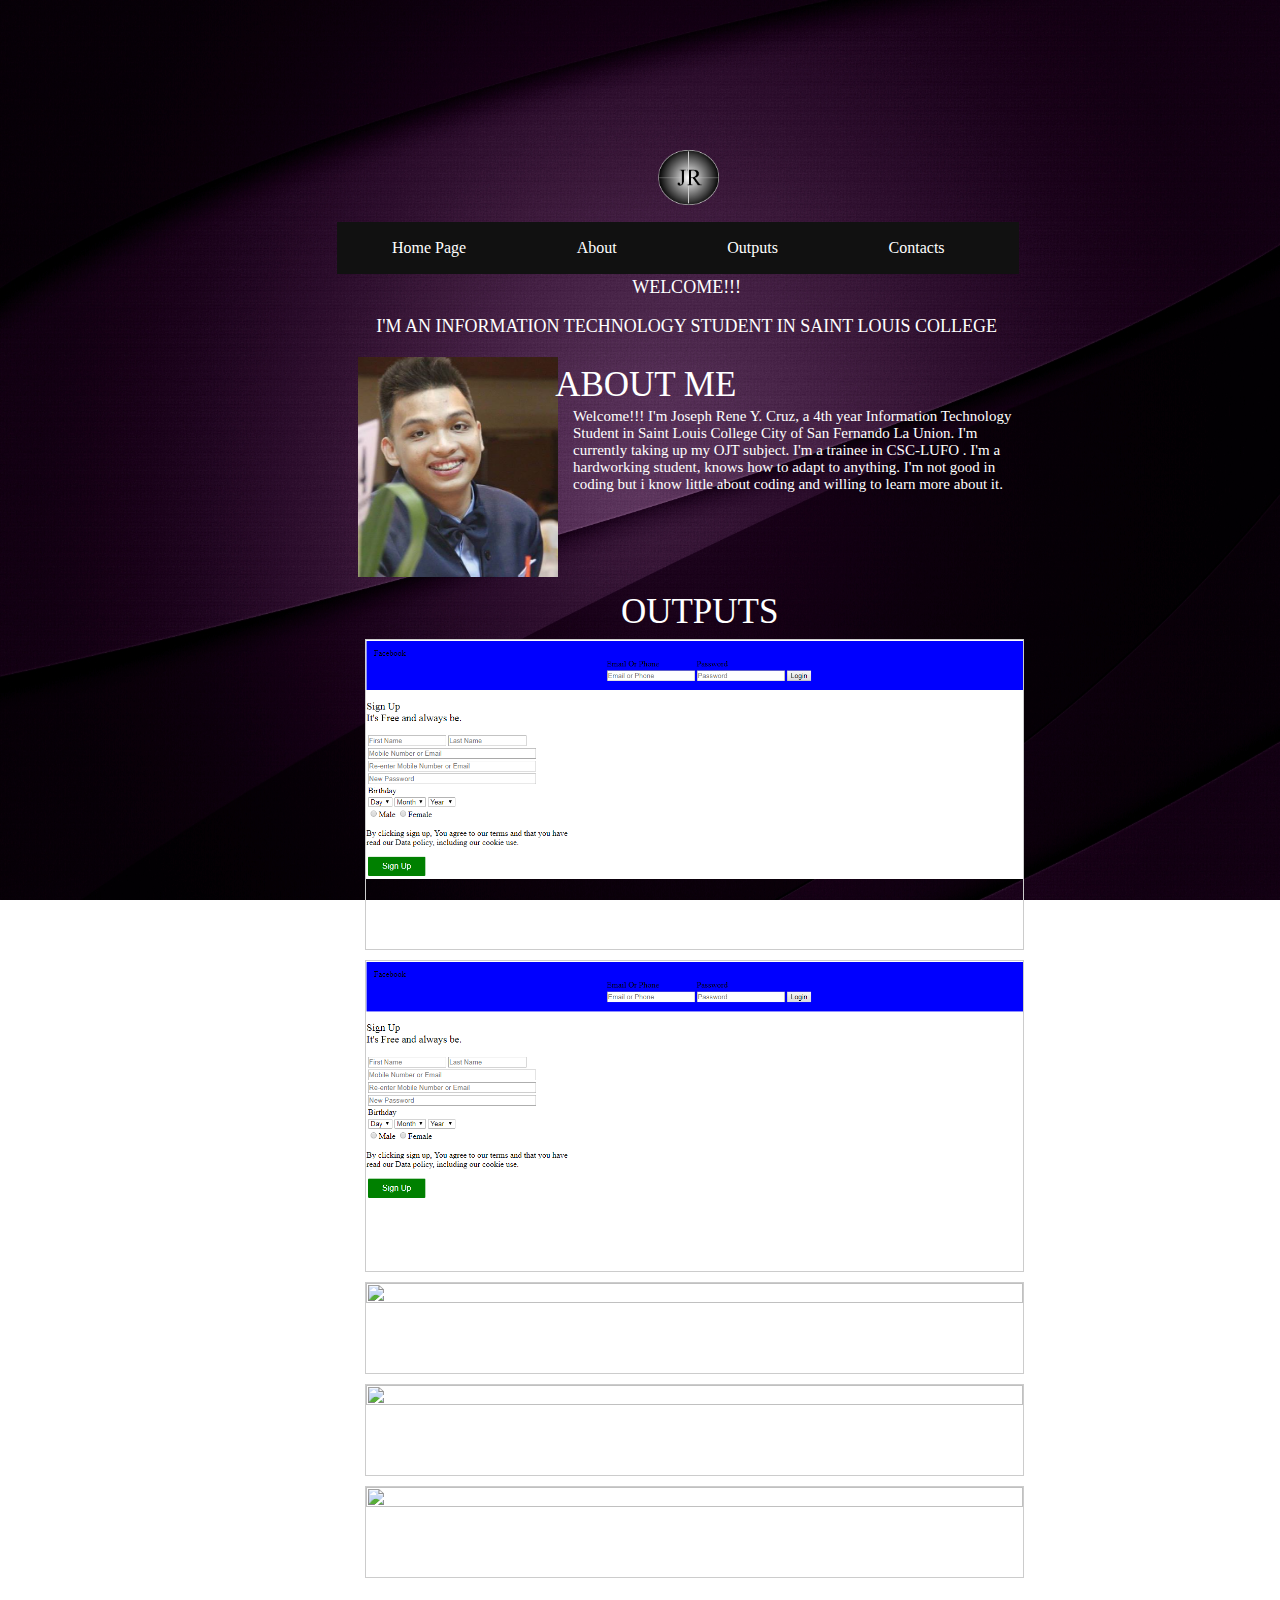
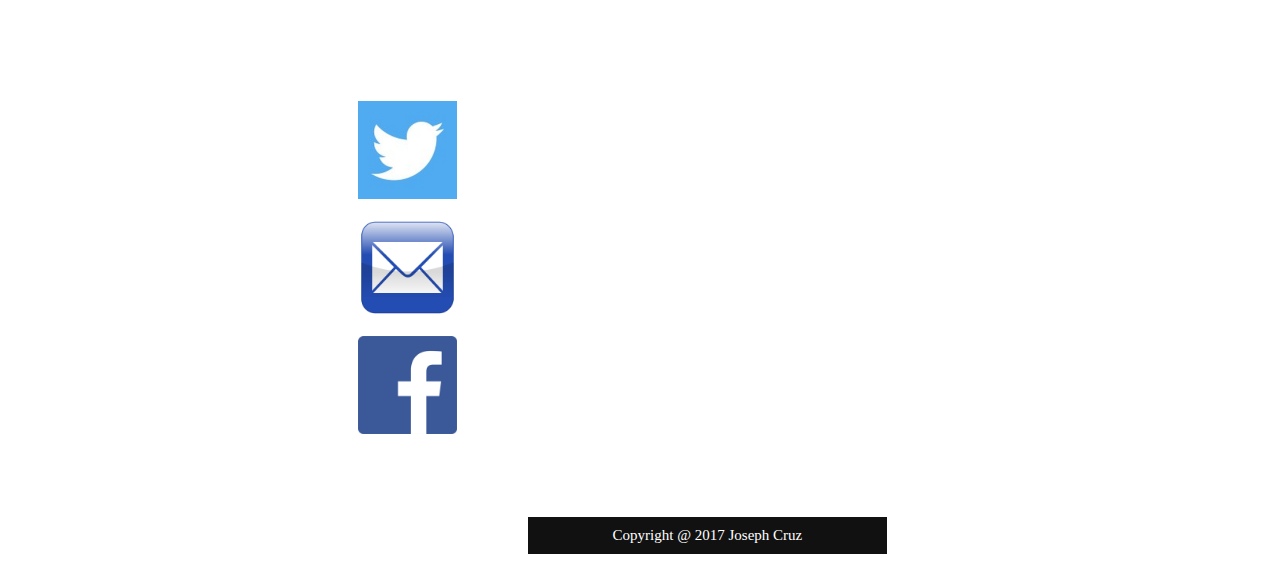
==== index.html @ 5a8415fc "Update index.html" ====
<!DOCTYPE html>
<html>
<head>

<link rel="stylesheet" href="style.css">
<link rel="icon" href="logo.fw.png" sizes="32x32">
<meta name="viewport" content="width=device-width, initial-scale=1.0">	
</head>
<title>PortfolioCruz</title>
<body>
		
		<div id="header">
		<img src="logo.fw.png" style=" width:10%; height:10%;">
			
		</div>


<ul>

				<li><a href="#home">Home Page</a></li>
				<li><a href="#about">About</a></li>
                <li><a href="#outputs">Outputs</a></li>
                <li><a href="#contacts">Contacts</a></li>
	
</ul>

<div id="content">

	<div id="home_wrapper">
	<div id="home_content">
	<div id="home">
	<p class="welcome">WELCOME!!!</p>
	<p class="IT">I'M AN INFORMATION TECHNOLOGY STUDENT IN SAINT LOUIS COLLEGE </p>
	<p class="me"><img src="me.png" style="height:220px; width: 200px"></p>
	
	</div>
	</div>


	<div id="about_wrapper">
	<div id="about_content">
	<div id="about">

	<p class="myself">ABOUT ME</p>
	<p class="aboutme">Welcome!!! I'm Joseph Rene Y. Cruz, a 4th year Information Technology Student in Saint Louis College City 
		of San Fernando La Union. I'm currently taking up my OJT subject. I'm a trainee in CSC-LUFO . 
		I'm a hardworking student, knows how to adapt to anything. I'm not good in coding but i know little about coding 
		and willing to learn more about it.</p>
	
	</div>
	</div>

	<div id="output_wrapper">
	<div id="output_content">

	<div id="outputs">
	<p class="outputs"> OUTPUTS </p>
	</div>

	<div id="gallery">

<div class="gallery">
  <a target="_self" href="2.png">
    <img src="2.png">
  </a>
  <div class="desc">SLC WEBSITE PROJECT</div>
</div>
<div class="gallery">
  <a target="_self" href="2.png">
    <img src="2.png">
  </a>
  <div class="desc">FACEBOOK PROJECT</div>
</div>
<div class="gallery">
  <a target="_self" href="3.png">
    <img src="3.png">
  </a>
  <div class="desc">BAGUIO PROJECT</div>
</div>
<div class="gallery">
  <a target="_self" href="4.png">
    <img src="4.png">
  </a>
  <div class="desc">BUENAVISTA PROJECT</div>
</div>
<div class="gallery">
  <a target="_self" href="5.png">
    <img src="5.png">
  </a>
  <div class="desc">INSIDE ART PROJECT</div>
</div>
</div>
	</div>
	</div>


	<div id="contacts">
	
	<div id="contacts_wrapper">
	<div id="contacts_content">
	<p class="con"> CONTACTS </p>
	<p class="contactme"> If you have any questions about me just contact me through these:
	<a href="https://twitter.com/sephenereee">
	<p ><img src="twitter.jpg"  class="twitter"></p>
	</a>

	<p >
	<a href="https://mg.mail.yahoo.com/neo/launch?.rand=9mqmqu5u2ik85">
	<img src="email.png" class="email"></p>
	</a>
	
	<p >
	<a href="https://www.facebook.com/josephcruz0917">
	<img src="fb-art.png" class="fb">
	</a>
	</p>
	<p> or contact me through my phone:</p>
	<p>09463593139/
	09054457530</p>
	
	</div>
	</div>	

</div>
</div>



	<p class="footer">Copyright @ 2017 Joseph Cruz</p>


</body>
</html>
---- style.css ----
body{
	background:url('BG2.jpg');
	 background-size: 100% 110%;
	 background-attachment:fixed;
}
ul {
	margin-top: 1%;
    	list-style: none;
	padding: 0;
	overflow: hidden;
	background-color: #111;
	width: 54%;
	margin-left: 26%;
}

li{
float:left;
}

li a{
display: block;
color: white;
text-align: center;
padding: 17px 55.3px;
text-decoration: none;
font-family:verdana;
}

li a:hover:not(.active){

background-color: #333;
}

/* first menu */
@media only screen and (min-width: 200%) and (max-width: 500%){

ul {
    list-style: none;
	margin: 0;
	padding: 0;
	background-color: #111;
	width: auto;
	font-size: 8px;

}

li a{
display: block;
color: white;
padding: 5px 5pxx;
text-decoration: none;

}

li a:hover:not(.active){
color: white;
background-color: #333;
}



}
/* end first menu */

/* picture */
div.gallery {
    margin: 5px;
    border: 1px solid #ccc;
    float: left;
    width: 50%;
	margin-left: -10%;
	color: white;
	margin-top: -50%;
}

div.gallery:hover {
    border: 1px solid #777;
}

div.gallery img {
    width: 100%;
    height: 50%;
}

div.desc {
    padding: 25px;
    text-align: center;
}


/* end picture */

/* picture  2*/
@media only screen and (min-width: 250px){
div.gallery {
    margin: 5px;
    border: 1px solid #ccc;
    float: left;
    width: 100%;
	margin-left: 26%;
	color: white;
}

div.gallery:hover {
    border: 1px solid #777;
}

div.gallery img {
    width: 100%;
    height: 100%;
}

div.desc {
    padding: 25px;
    text-align: center;
    font-size: 13px;
}

}

/* end picture2 */

/* content */

#content{
	
	width: 52%;
	margin-left: 350px;
	font-size: 15px;
	font-family: verdana;
	margin-top: -1.2%;
	height: auto;
	color: white;
	border-color: #111;
	
}
.me{
	margin-left: 0%;
	margin-top: 3%;
	color: white;
}
.intro{
	margin-left: 215px;
	font-size: 20px;
	font-color: white;

}

.aboutme{
	margin-left: 215px;
	margin-top: -32px;
	font-color: white;
}

.myself{
	margin-left: 30%;
	margin-top: -35%;
	font-size: 35px;
}

.outputs{
	font-size: 35px;
	font-color: white;
	margin-left: 40%;
	margin-top: 15%;
}

#gallery{
	margin-left: -25%;
	 width: 100%;
    height: 100%;
    margin-top: -5%;
}

.con{
	font-size: 35px;
	margin-left: 70px;
	margin-top: -5%;
}

/* end content */


/* content  2*/
@media only screen and (min-width: 250px) and (max-width: 500px){
#content{
	
	width: auto%;
	margin-left: 30%;
	font-family: verdana;
	margin-top: -1.2%;
	height: auto;
	color: white;
	border-color: #111;
	
}

.welcome {
	font-size: 20px;
}

.IT{
	font-size: 20px;
}
	
.outputs{
	font-size: 20px;
	font-color: white;
	margin-left: 20%;
	margin-top: 0%;
}
.me{
	margin-left: 5%;
	margin-top: 3%;
	color: white;
	width: 5%;
	height: 5%;
}


.aboutme{
	margin-left: 5px;
	margin-top: 10px;
	font-color: white;
	text-align: left;
}

.myself{
	margin-left: 5%;
	margin-top: 0%;
	font-size: 20px;
}

}
/* end content  2*/


/* header */
#header{
	margin: 150px 0 0 650px ;

}
/* end header*/


/* header 2  */
@media only screen and (min-width: 150px) and(max-width: 500px){
#header{
	margin-left: -90px;
	height: 150%;
	width: 150%;

}
}
/* end header 2*/


/* CONTACTS */

.contactme{ 
	margin-left: 5%;
	font-size: 20px;

}

.email{
	height: 15%;
	width: 15%;
}

.fb{
	height: 15%;
	width: 15%;
}

.twitter{
	height: 15%;
	width: 15%;
}

/* END CONTACTS */

/* CONTACTS 2*/
@media only screen and (min-width: 150px) and(max-width: 500px){
.contactme{ 
	margin-left: 5%;
	font-size: 15px;

}

.con{
	font-size: 15px;
	margin-left: -5%;
}
.email{
	height: 15%;
	width: 15%;
}
}

/* END CONTACTS 2*/


/* homepage */

.welcome{
	text-align: center;
	font-size: 18px;
}

.IT{
	text-align: center;
	font-size: 18px;
}
/* end homepage */

/* footer */

.footer{
	margin-top: 0px;
    list-style: none;
	padding: 10px;
	overflow: hidden;
	background-color: #111;
	width: 51.5%;
	margin-left: 25.89%;
	color: white;
	text-align: center;
}
/* end footer */
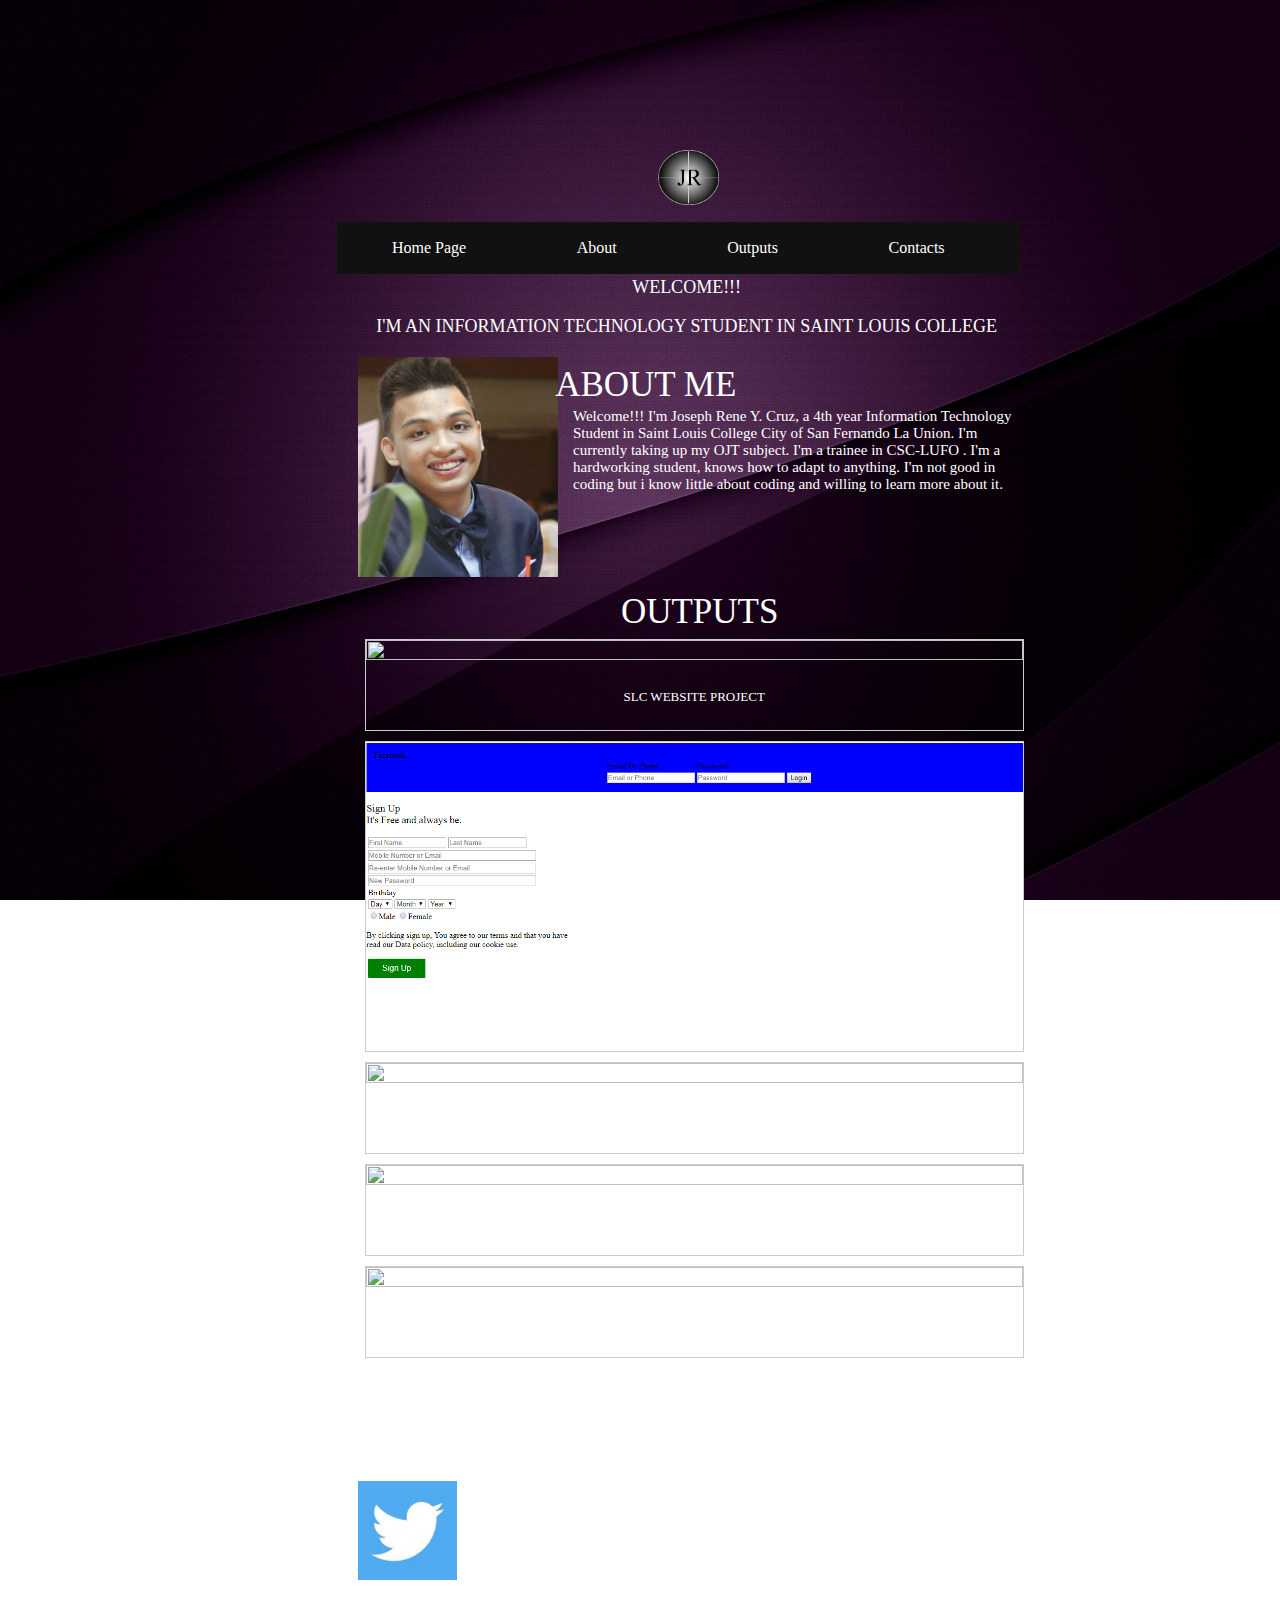
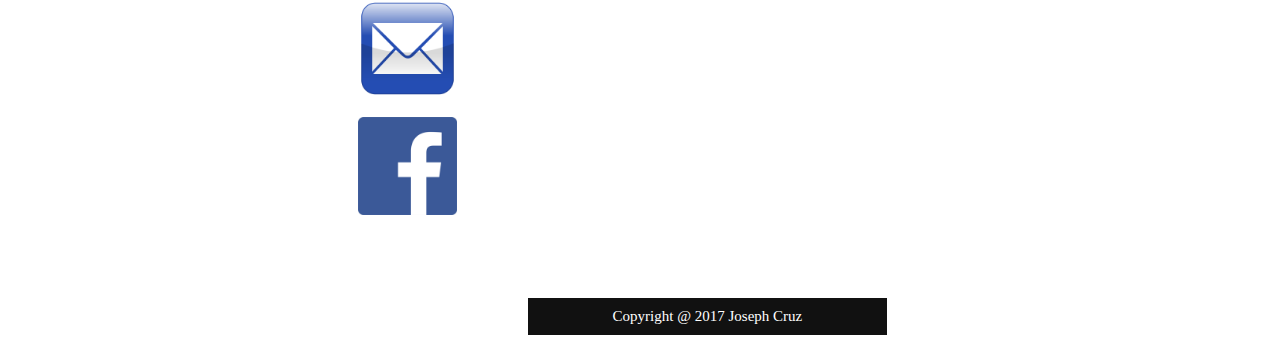
==== commit 6f22f08f: "Update index.html" ====
--- a/index.html
+++ b/index.html
@@ -60,8 +60,8 @@
 	<div id="gallery">
 
 <div class="gallery">
-  <a target="_self" href="2.png">
-    <img src="2.png">
+  <a target="_self" href="1.png">
+    <img src="1.png">
   </a>
   <div class="desc">SLC WEBSITE PROJECT</div>
 </div>
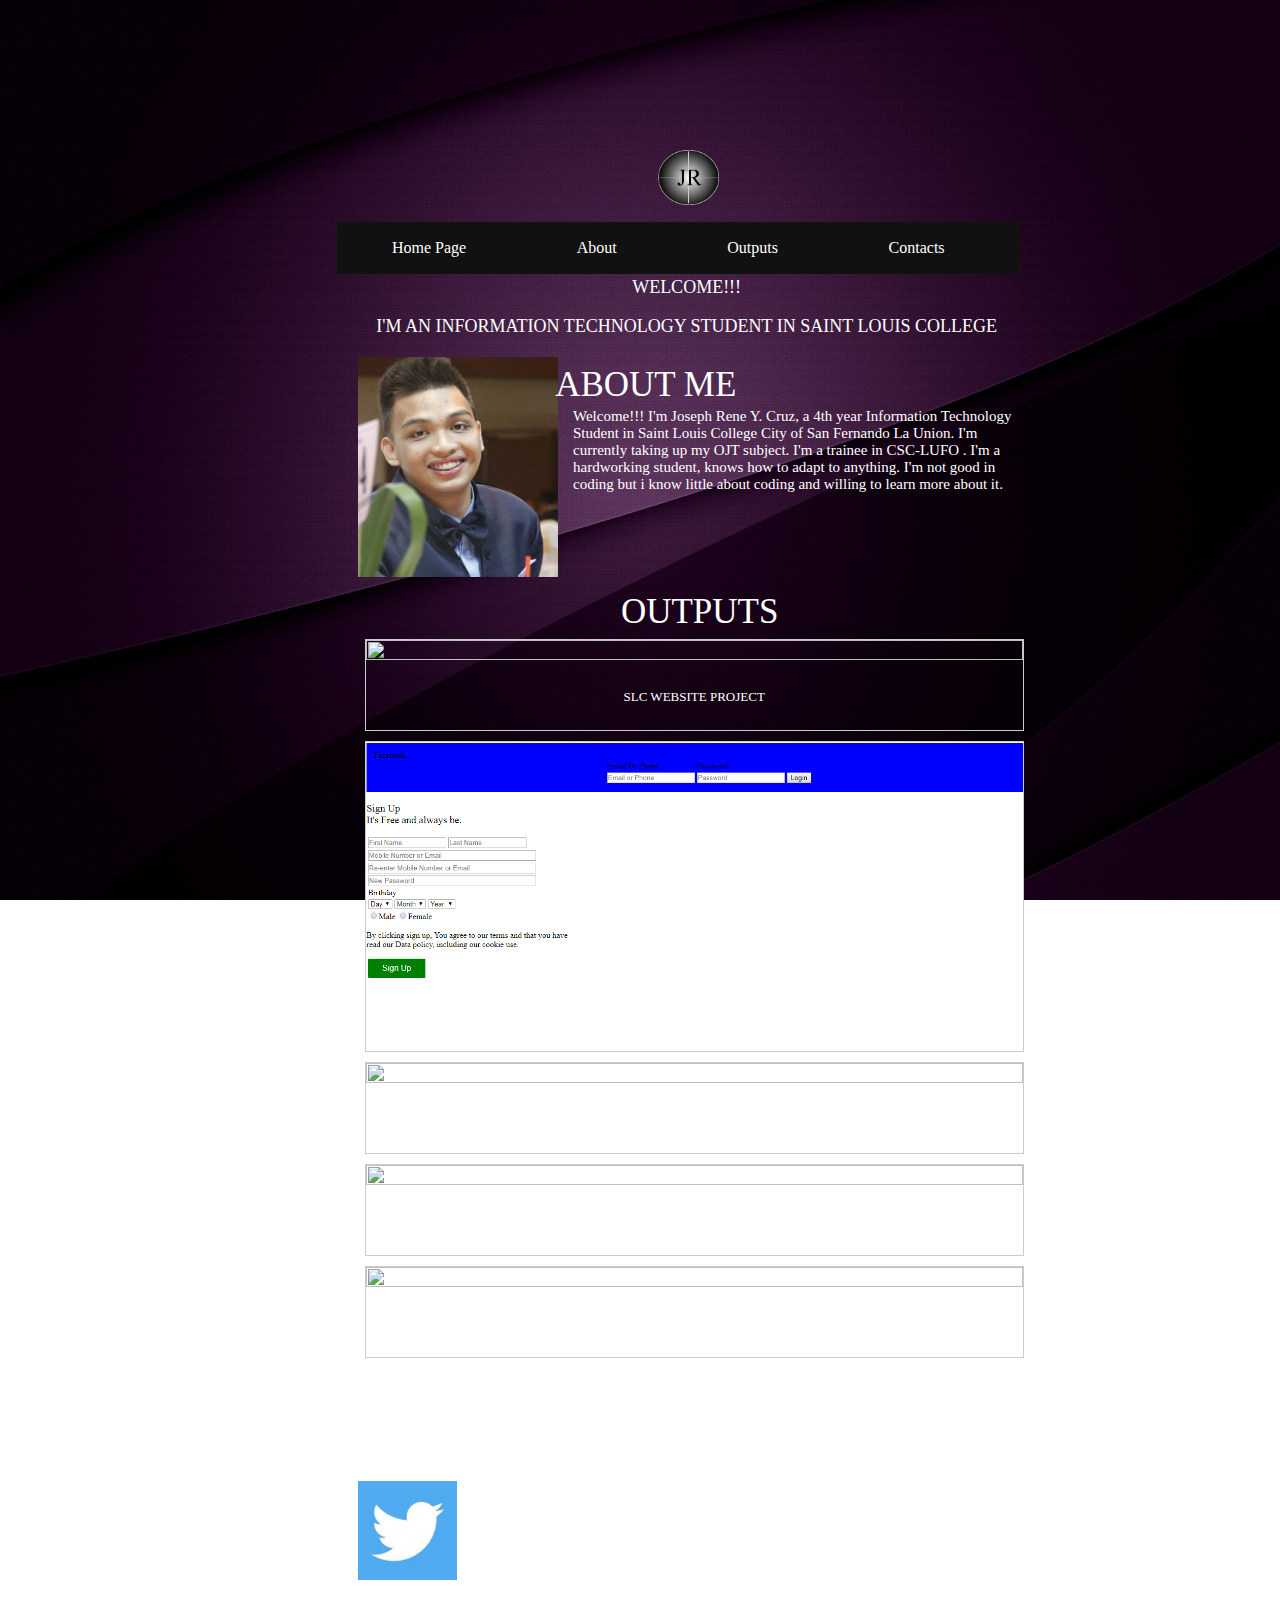
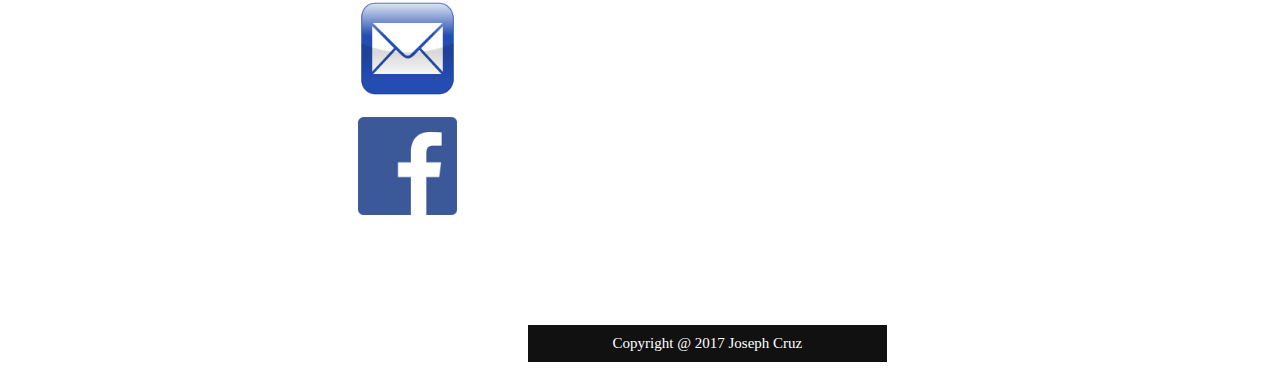
==== commit faa83087: "Update index.html" ====
--- a/index.html
+++ b/index.html
@@ -94,10 +94,12 @@
 	</div>
 
 
-	<div id="contacts">
+	
 	
 	<div id="contacts_wrapper">
 	<div id="contacts_content">
+	<div id="contacts">
+		
 	<p class="con"> CONTACTS </p>
 	<p class="contactme"> If you have any questions about me just contact me through these:
 	<a href="https://twitter.com/sephenereee">
@@ -114,8 +116,8 @@
 	<img src="fb-art.png" class="fb">
 	</a>
 	</p>
-	<p> or contact me through my phone:</p>
-	<p>09463593139/
+	<p class="contactmyphone"> or contact me through my phone:</p>
+	<p class="number">09463593139/
 	09054457530</p>
 	
 	</div>
--- a/style.css
+++ b/style.css
@@ -174,7 +174,7 @@
 
 .con{
 	font-size: 35px;
-	margin-left: 70px;
+	margin-left: 250px;
 	margin-top: -5%;
 }
 
@@ -230,7 +230,14 @@
 	margin-top: 0%;
 	font-size: 20px;
 }
-
+.con{
+	font-size: 20px;
+	margin-left: 7%;
+}
+
+.contactme{
+	font-size: 15px;
+}
 }
 /* end content  2*/
 
@@ -260,9 +267,13 @@
 .contactme{ 
 	margin-left: 5%;
 	font-size: 20px;
-
-}
-
+}
+.contactmyphone{
+	font-size: 20px;
+}
+.number{
+	font-size: 20px
+}
 .email{
 	height: 15%;
 	width: 15%;
@@ -284,7 +295,7 @@
 @media only screen and (min-width: 150px) and(max-width: 500px){
 .contactme{ 
 	margin-left: 5%;
-	font-size: 15px;
+	font-size: 13px;
 
 }
 
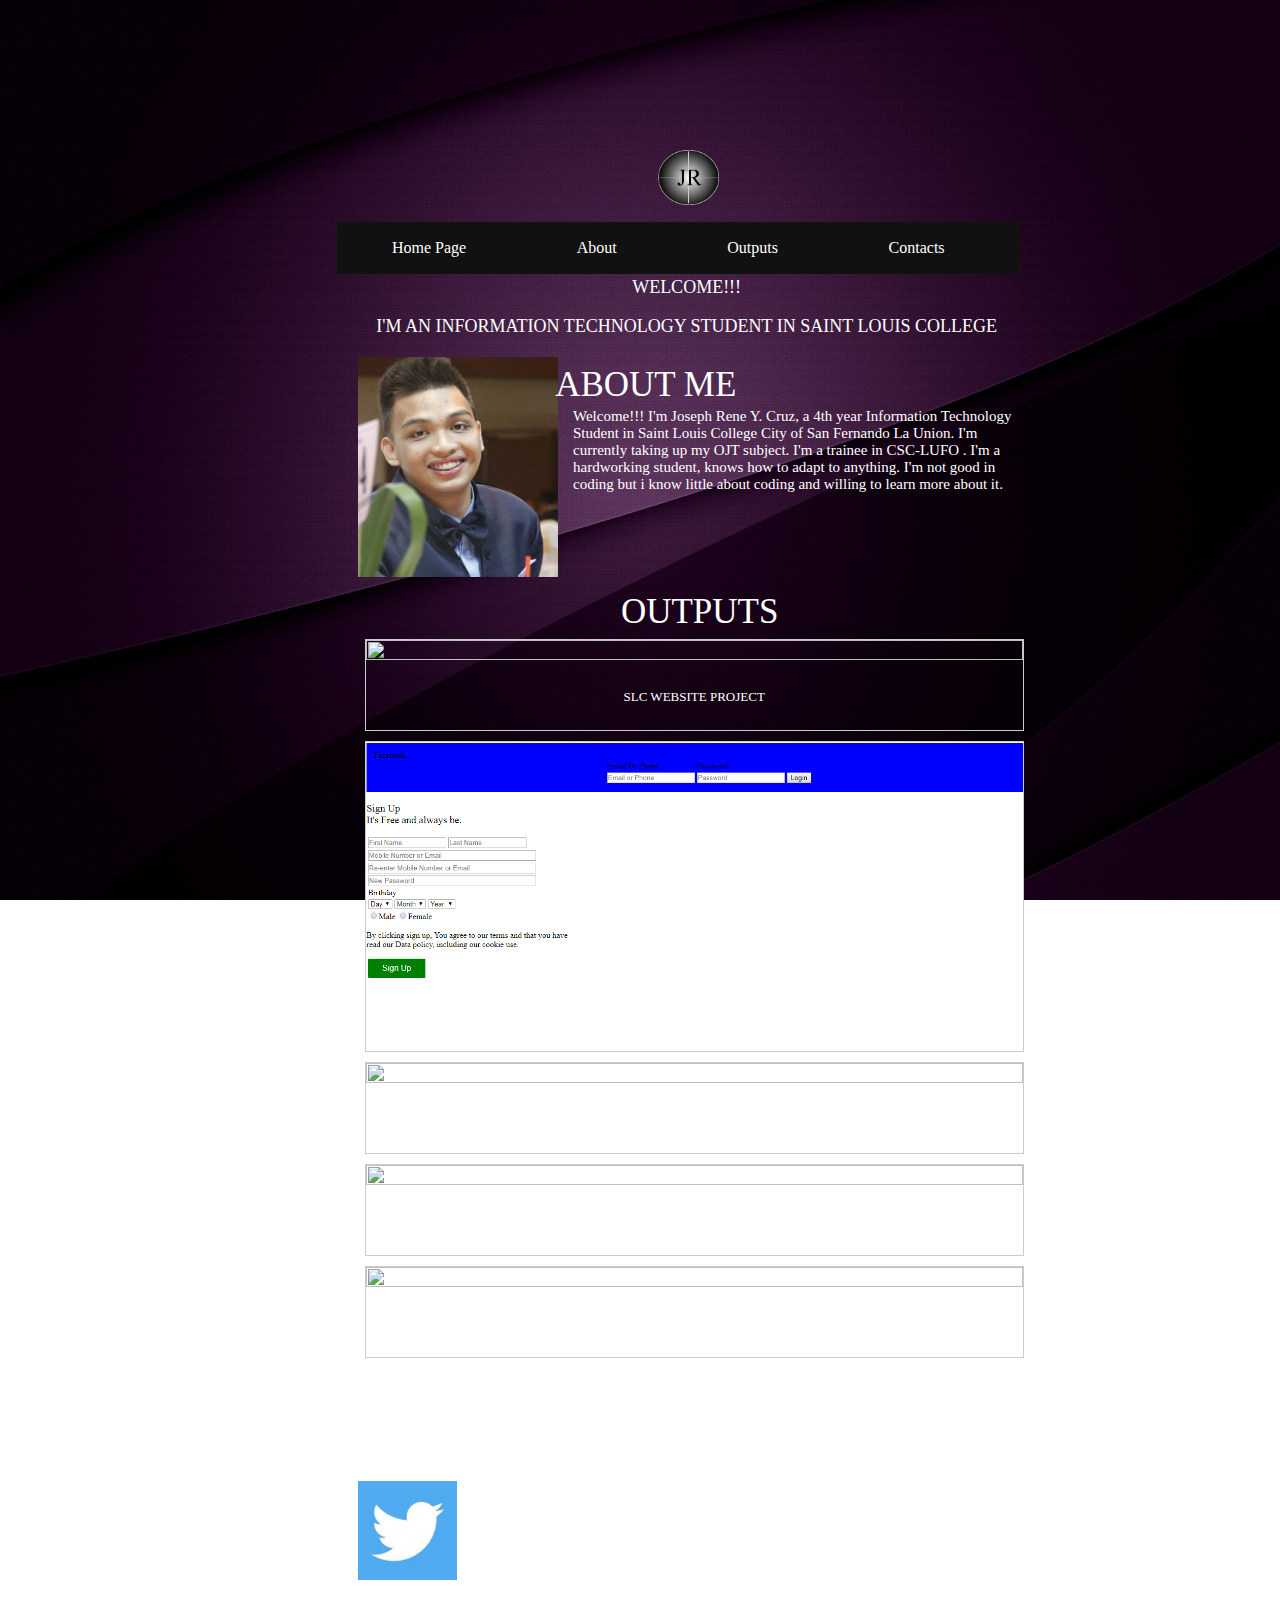
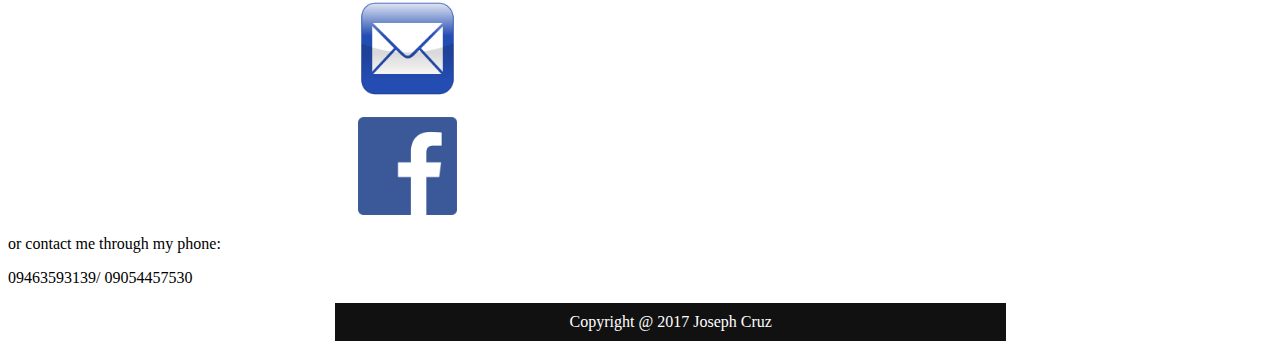
==== commit 19db4673: "Update index.html" ====
--- a/index.html
+++ b/index.html
@@ -35,7 +35,7 @@
 	
 	</div>
 	</div>
-
+	</div>
 
 	<div id="about_wrapper">
 	<div id="about_content">
@@ -49,6 +49,7 @@
 	
 	</div>
 	</div>
+	</div>
 
 	<div id="output_wrapper">
 	<div id="output_content">
@@ -59,7 +60,7 @@
 
 	<div id="gallery">
 
-<div class="gallery">
+	<div class="gallery">
   <a target="_self" href="1.png">
     <img src="1.png">
   </a>
@@ -96,35 +97,37 @@
 
 	
 	
-	<div id="contacts_wrapper">
-	<div id="contacts_content">
+	<p class="con"> CONTACTS </p>
 	<div id="contacts">
-		
-	<p class="con"> CONTACTS </p>
+
 	<p class="contactme"> If you have any questions about me just contact me through these:
 	<a href="https://twitter.com/sephenereee">
 	<p ><img src="twitter.jpg"  class="twitter"></p>
 	</a>
 
-	<p >
+	<p>
 	<a href="https://mg.mail.yahoo.com/neo/launch?.rand=9mqmqu5u2ik85">
 	<img src="email.png" class="email"></p>
 	</a>
-	
-	<p >
+
+	<p>
 	<a href="https://www.facebook.com/josephcruz0917">
 	<img src="fb-art.png" class="fb">
 	</a>
 	</p>
-	<p class="contactmyphone"> or contact me through my phone:</p>
-	<p class="number">09463593139/
+	</p>
+	</p>
+	</div>
+	</div>
+	
+	<p> or contact me through my phone:</p>
+	<p>09463593139/
 	09054457530</p>
 	
+	</p></p>
 	</div>
-	</div>	
+	
 
-</div>
-</div>
 
 
 
--- a/style.css
+++ b/style.css
@@ -79,7 +79,7 @@
 
 div.gallery img {
     width: 100%;
-    height: 50%;
+    height: 100%;
 }
 
 div.desc {
@@ -340,3 +340,4 @@
 }
 /* end footer */
 
+
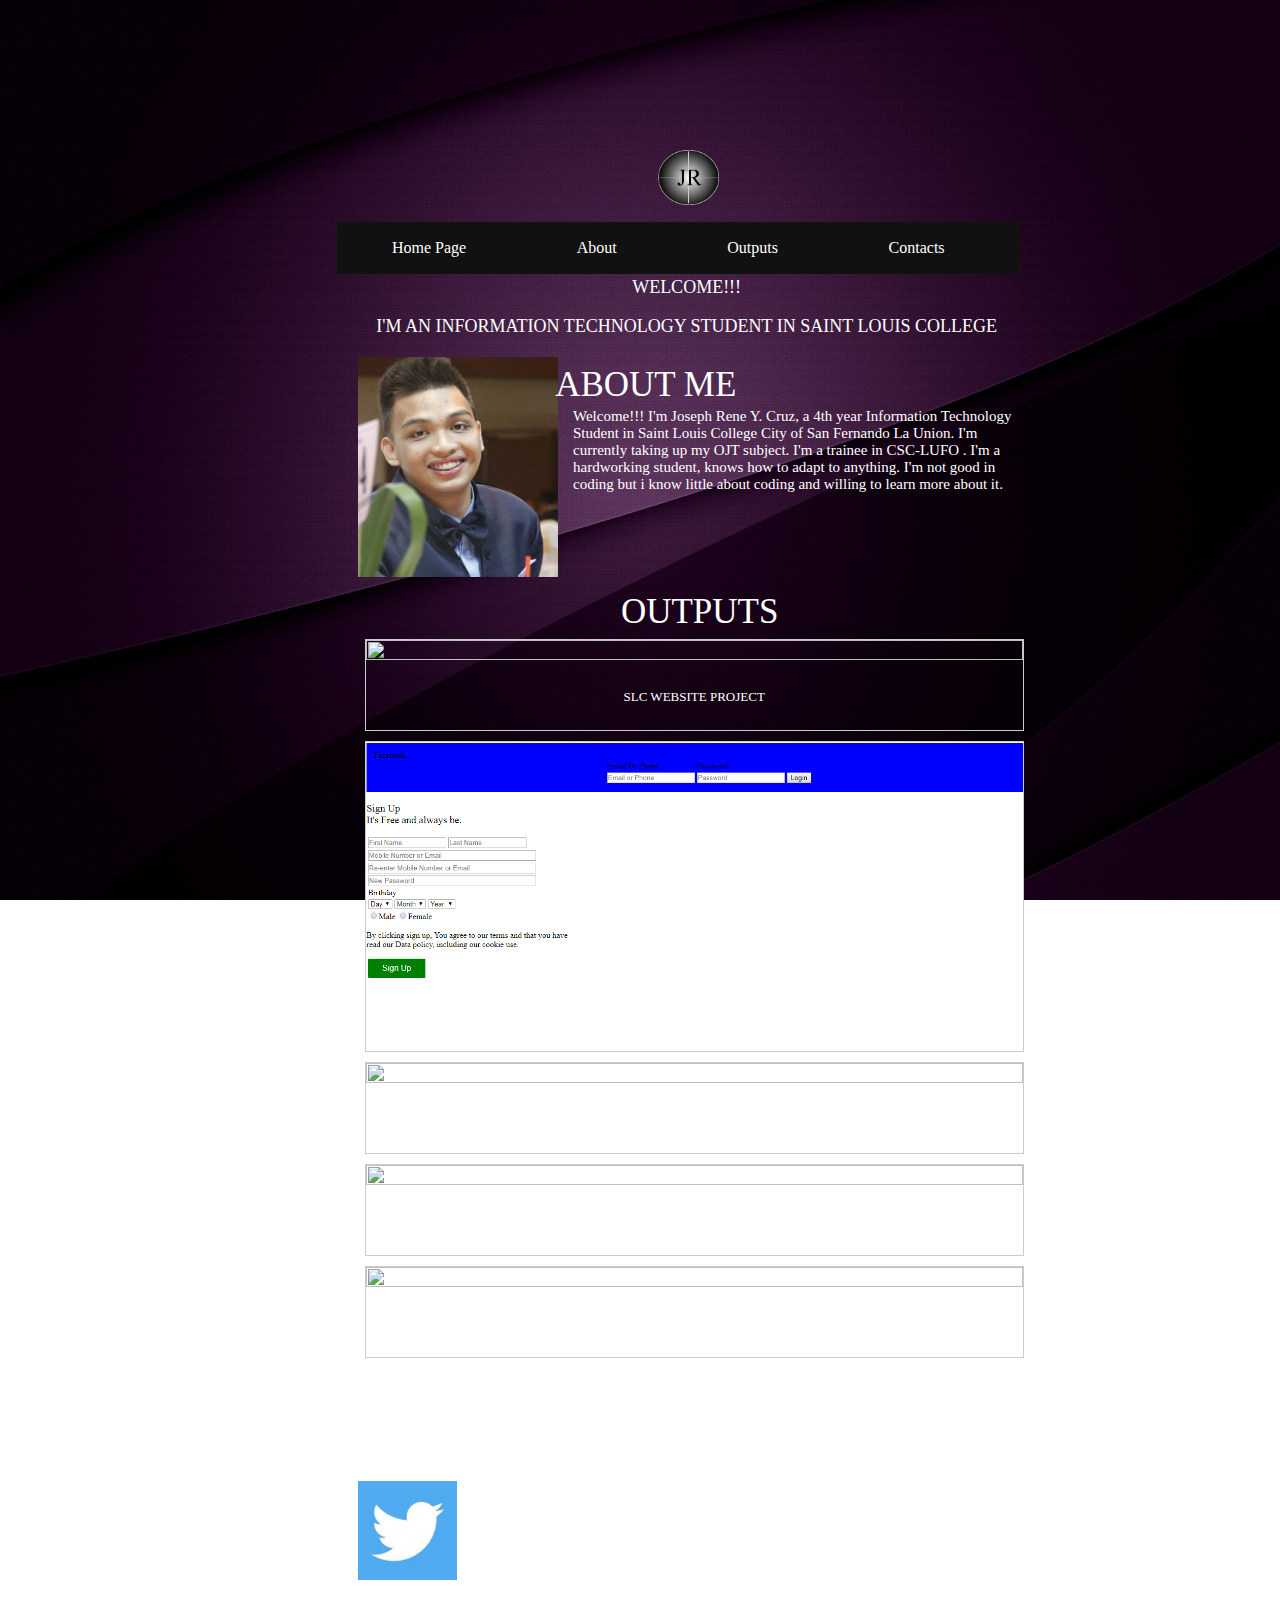
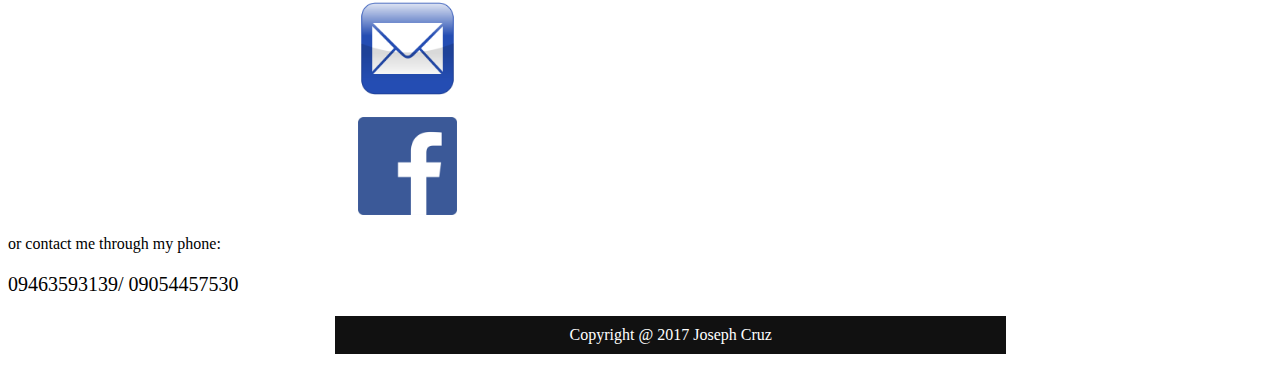
==== commit 979b5c53: "Update index.html" ====
--- a/index.html
+++ b/index.html
@@ -115,16 +115,15 @@
 	<img src="fb-art.png" class="fb">
 	</a>
 	</p>
-	</p>
-	</p>
+	
 	</div>
 	</div>
 	
-	<p> or contact me through my phone:</p>
-	<p>09463593139/
+	<p class="myphone"> or contact me through my phone:</p>
+	<p class="number">09463593139/
 	09054457530</p>
 	
-	</p></p>
+	
 	</div>
 	
 
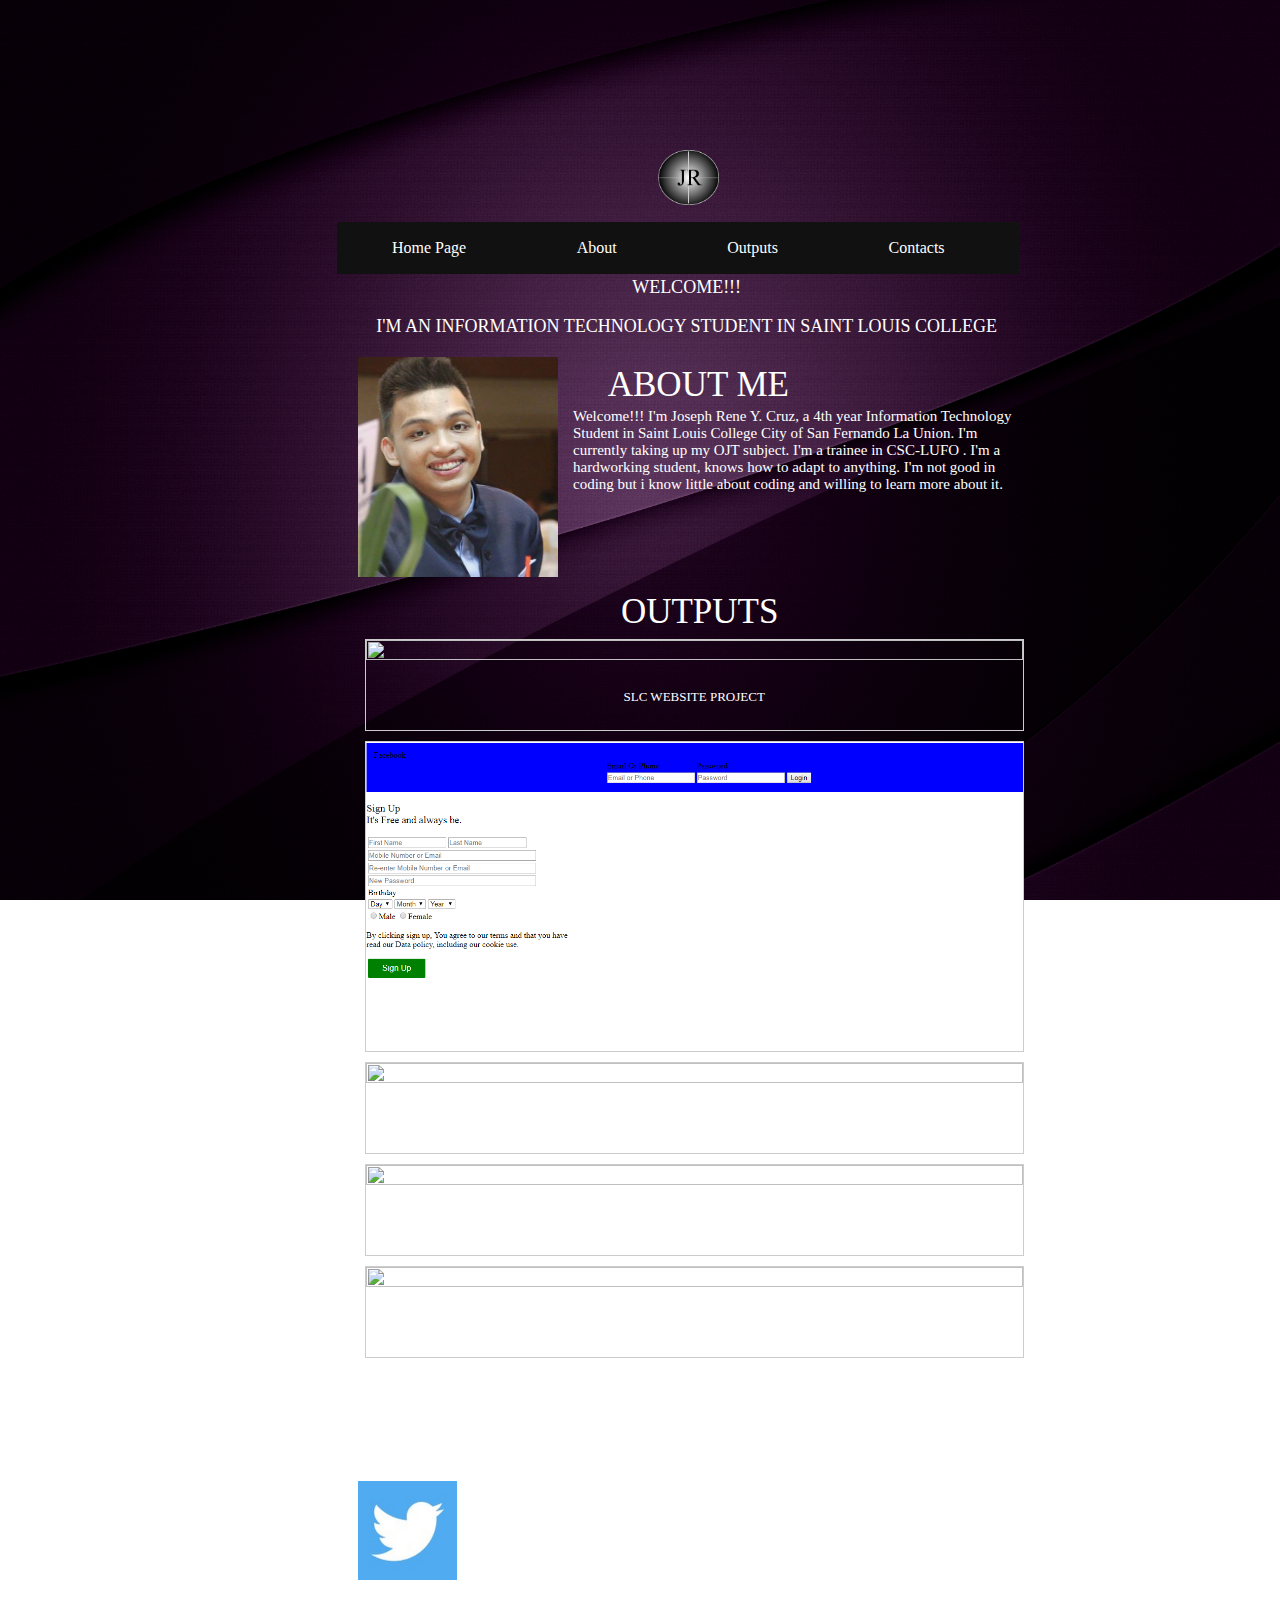
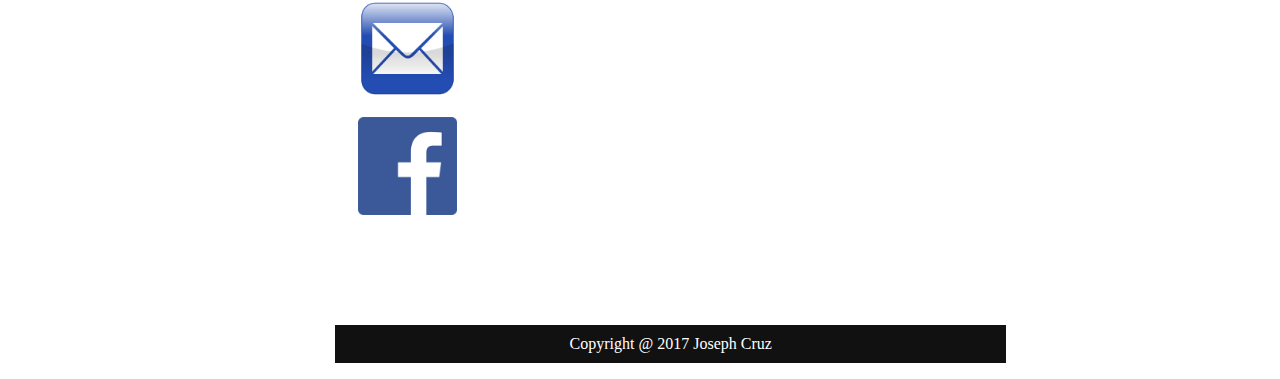
==== commit a77c9408: "Update index.html" ====
--- a/index.html
+++ b/index.html
@@ -116,14 +116,14 @@
 	</a>
 	</p>
 	
-	</div>
-	</div>
 	
+
 	<p class="myphone"> or contact me through my phone:</p>
 	<p class="number">09463593139/
 	09054457530</p>
 	
-	
+	</div>
+	</div>
 	</div>
 	
 
--- a/style.css
+++ b/style.css
@@ -79,7 +79,7 @@
 
 div.gallery img {
     width: 100%;
-    height: 100%;
+    height: 50%;
 }
 
 div.desc {
@@ -153,7 +153,7 @@
 }
 
 .myself{
-	margin-left: 30%;
+	margin-left: 38%;
 	margin-top: -35%;
 	font-size: 35px;
 }
@@ -178,6 +178,19 @@
 	margin-top: -5%;
 }
 
+.myphone{
+	font-size: 20px;
+	margin-left: 0px;
+	color: white;
+}
+
+.number{
+	font-size: 20px;
+	margin-left: 0px;
+	color: white;
+}
+
+
 /* end content */
 
 
@@ -238,6 +251,19 @@
 .contactme{
 	font-size: 15px;
 }
+
+.myphone{
+	font-size: 15px;
+	margin-left: 5%;
+	color: white;
+}
+
+.number{
+	font-size: 15px;
+	margin-left: 5%;
+	color: white;
+}
+
 }
 /* end content  2*/
 
@@ -304,8 +330,8 @@
 	margin-left: -5%;
 }
 .email{
-	height: 15%;
-	width: 15%;
+	height: 20%;
+	width: 20%;
 }
 }
 
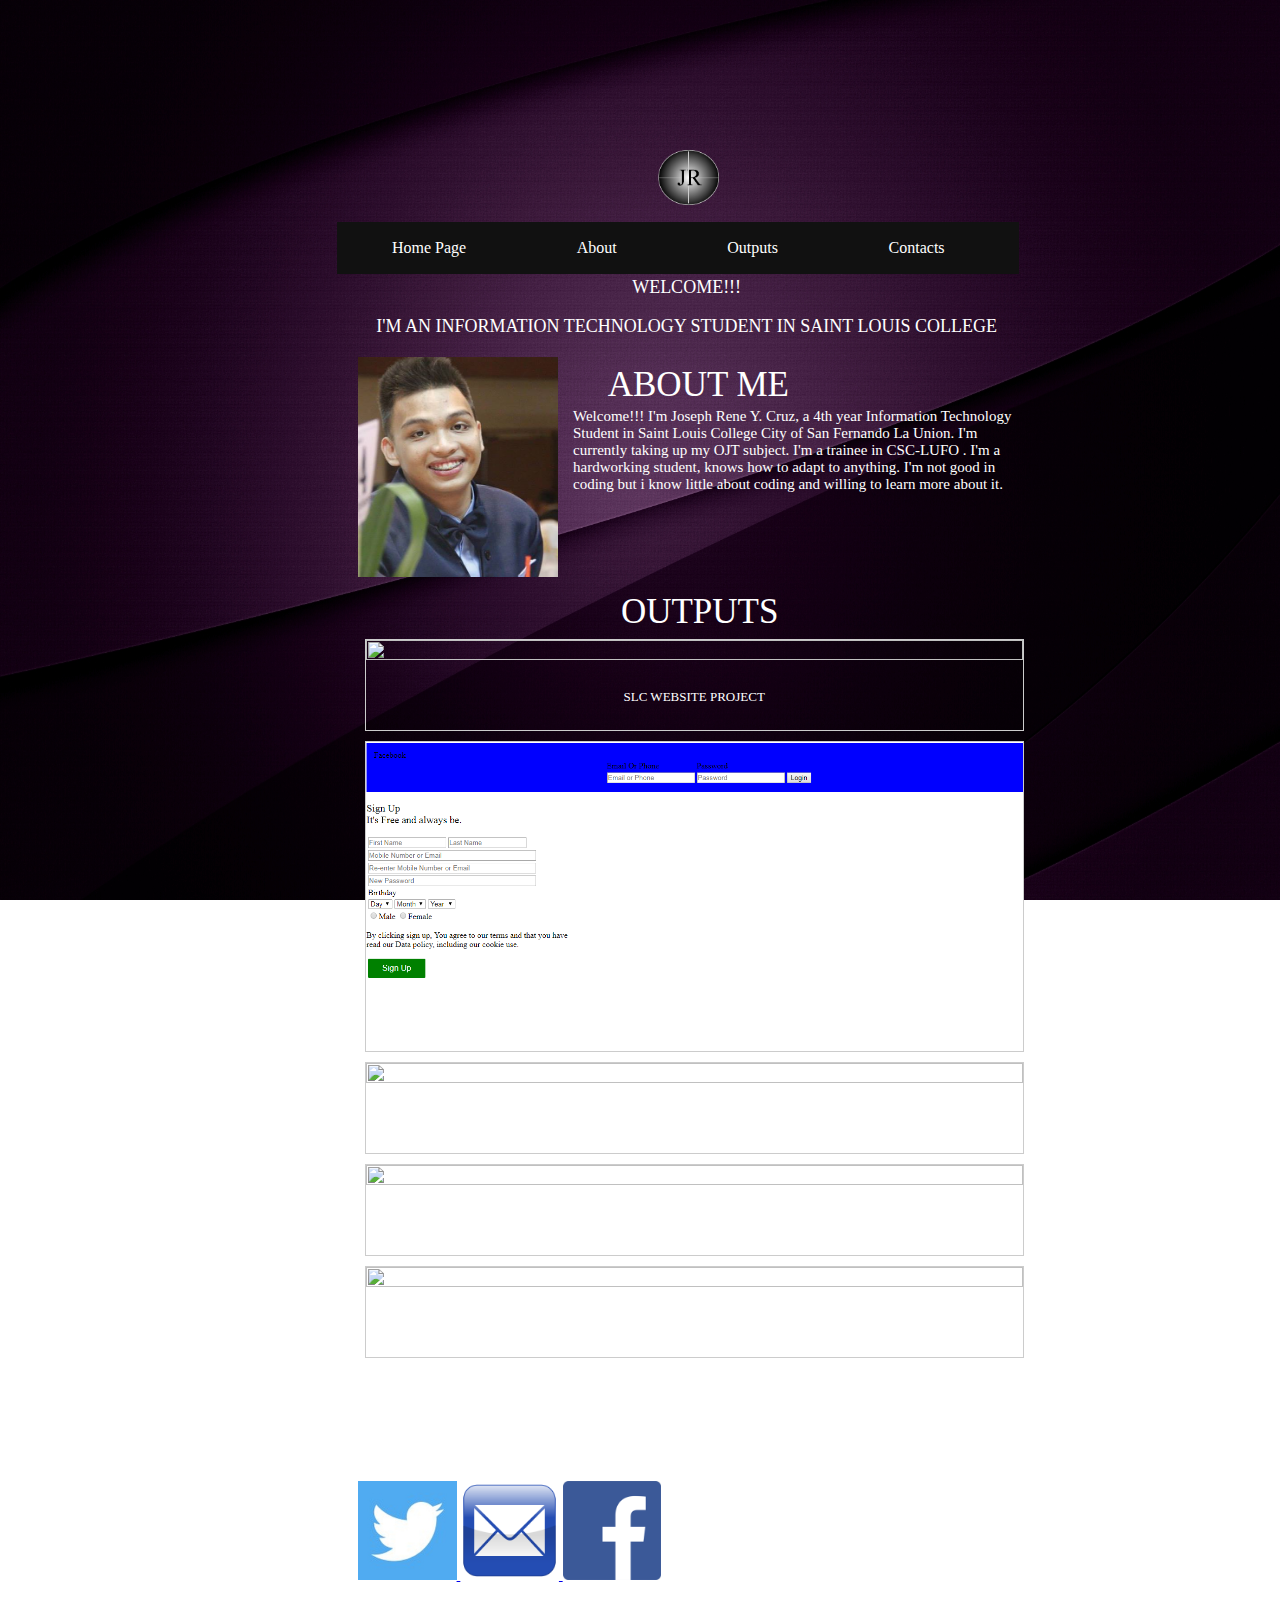
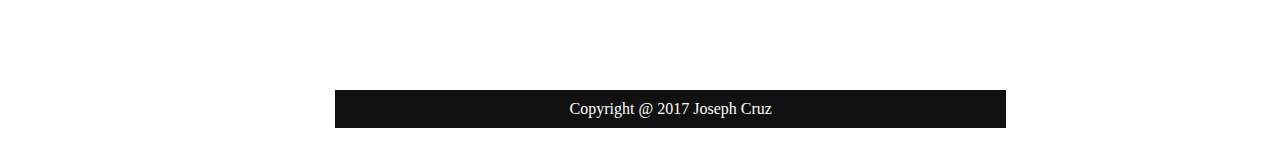
==== commit 470520fd: "Update index.html" ====
--- a/index.html
+++ b/index.html
@@ -99,18 +99,20 @@
 	
 	<p class="con"> CONTACTS </p>
 	<div id="contacts">
-
-	<p class="contactme"> If you have any questions about me just contact me through these:
+	
+	<p class="contactme"> If you have any questions about me just contact me 
+	through these:</p>
+	
 	<a href="https://twitter.com/sephenereee">
-	<p ><img src="twitter.jpg"  class="twitter"></p>
+	<p ><img src="twitter.jpg"  class="twitter">
 	</a>
 
-	<p>
+	
 	<a href="https://mg.mail.yahoo.com/neo/launch?.rand=9mqmqu5u2ik85">
-	<img src="email.png" class="email"></p>
+	<img src="email.png" class="email">
 	</a>
 
-	<p>
+	
 	<a href="https://www.facebook.com/josephcruz0917">
 	<img src="fb-art.png" class="fb">
 	</a>
